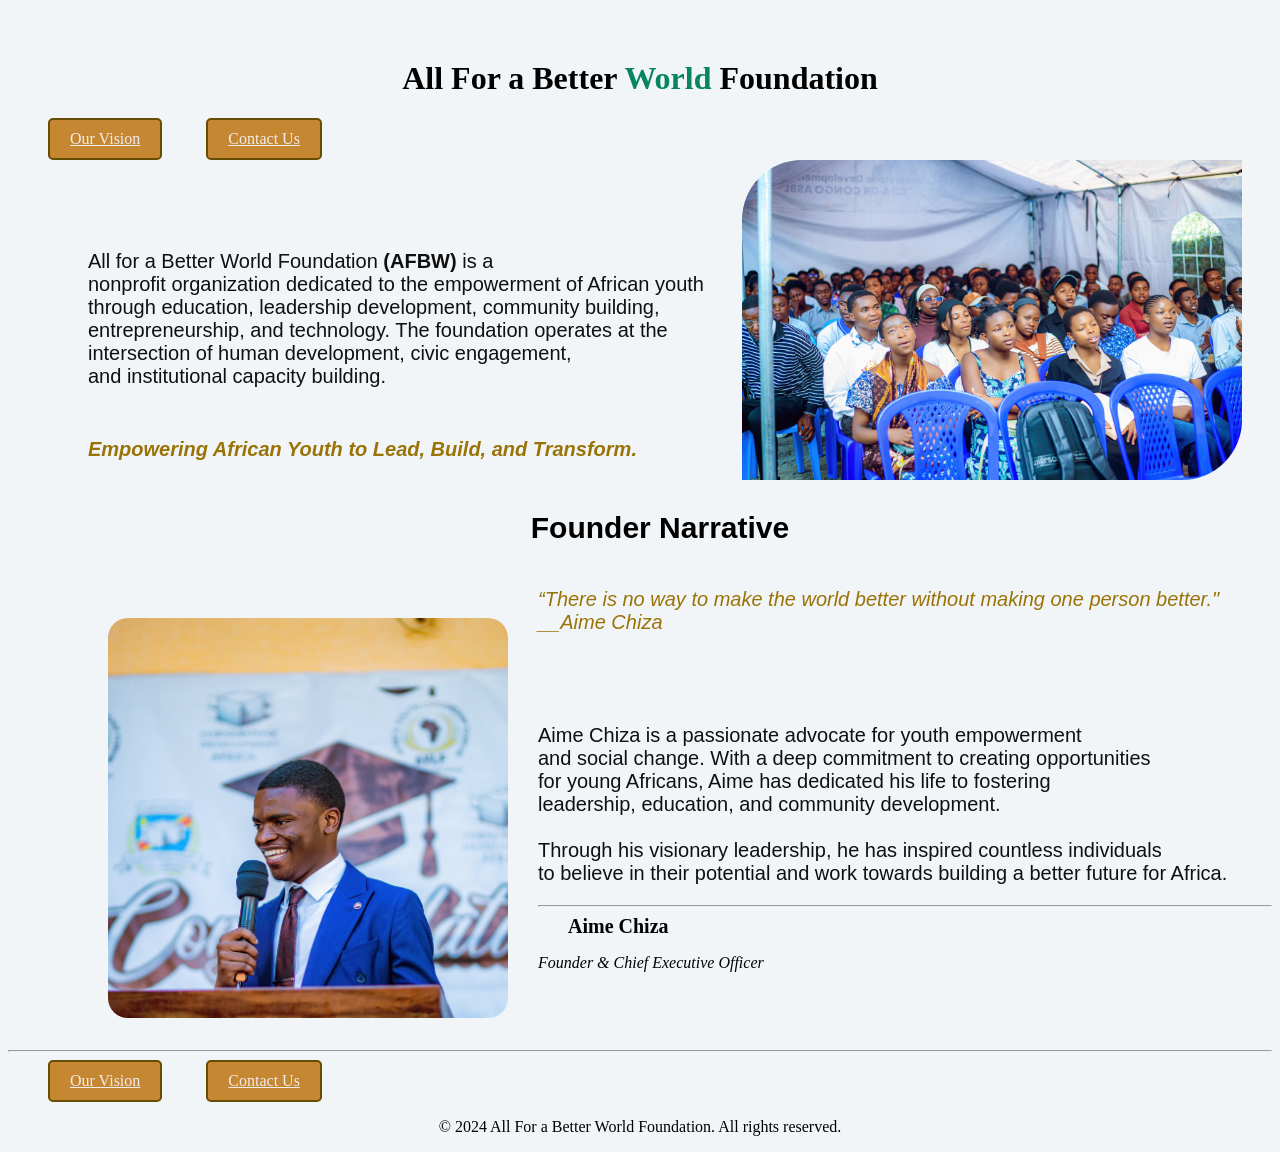
==== index.html @ 23056ef5 "Add files via upload" ====
<!doctype html>
<html lang="en">
  <head>
    <title>All For a better world</title>
    <link rel="stylesheet" href="main-styles.css" />
  </head>
  <body>
    <header>
      <h1 class="h1">
        All For a Better
        <strong><span style="color: #078561">World</span></strong>
        Foundation
      </h1>
      <a class="link" href="service.html">Our Vision</a>
      <a class="link" href="contact page.html">Contact Us</a>
    </header>

    <img class="afbw" src="images/conf.jpg" alt="Conference" />
    <p class="par">
      All for a Better World Foundation <strong>(AFBW)</strong> is a <br />
      nonprofit organization dedicated to the empowerment of African youth<br />
      through education, leadership development, community building, <br />
      entrepreneurship, and technology. The foundation operates at the <br />
      intersection of human development, civic engagement, <br />
      and institutional capacity building.
    </p>
<p class="tag">
    <strong><em>Empowering African Youth to Lead, Build, and Transform.</strong></em></p>

    <h2 class="h2">Founder Narrative</h2>
    <br />
    <img class="img" src="images/aime.jpg" alt="Founder" />
    <quote class="quote">
      “There is no way to make the world better without making one person better."<br>__Aime Chiza
    </quote>
    <p class="par">
      Aime Chiza is a passionate advocate for youth empowerment<br>
     and social change. With a deep commitment to creating opportunities<br>
     for young Africans, Aime has dedicated his life to fostering <br>
     leadership, education,      and community development. <br>
     <br>
     Through his visionary leadership, he has inspired countless individuals<br>
     to believe in their potential and work towards building a better future for Africa.
    </p>
    <hr>
    
    <p1 Class="tit"><strong>Aime Chiza</strong></p1>
    <p style="font-style: italic;">Founder & Chief Executive Officer</p>



<br>
<br>
<br>
<hr>
    <footer>
        <a class="link" href="service.html">Our Vision</a>

      <a class="link" href="contact page.html" style="text-align: right;">Contact Us</a>

     
      <p style="text-align: center;">
        &copy; 2024 All For a Better World Foundation. All rights reserved.
      </p>
    </footer>


  </body>
</html>
---- main-styles.css ----
body{
    background-color: rgb(242, 245, 248);
}
   .img {
    width: 400px;
    border-radius: 20px;
    float: left;
    height: 400px;
    margin-right: 30px;
    margin-left: 100px;
    margin-top: 30px;

   }
   .afbw {
    float: right;
    border-radius: 60px 0px 60px 0px;
    margin-right: 30px;
    width: 500px;
    height: 320px;
}

   .link {
    display: inline-block;
        padding: 10px 20px;
        background-color: #c68733;
        border: 2px solid rgb(103, 77, 1);
        color: rgb(241, 236, 236);
        border-radius: 5px;
        margin-left: 40px;
      }
      .link:hover {
        background-color: rgb(7, 7, 7);
      }
   .par {
    font-family: "cambria", sans-serif;
        font-size: 20px;
        margin-left: 80px;
        color: #101010;
        margin-top: 90px;
}
.h1 {
    text-align: center;
    margin-top: 60px;
}

.h2 {
    text-align: center;
    margin-top: 50px;
    margin-left: 40px;
    font-family: "cambria", sans-serif;
    font-size: 30px;
    font-weight: bold;
    font-weight: 700;
}
.tag {
    text-align: left;
    margin-top: 50px;
    margin-left: 80px;
    font-family: "cambria", sans-serif;
    font-size: 20px;
    font-weight: bold;
    font-weight: 700;
    color: #9a7307;
    font-style: italic;
}
.quote {
    font-family: "cambria", sans-serif;
    font-size: 20px;
    color: #9a7307;
    font-style: italic;
}
.tit {
     text-align: left center;
        font-family: Georgia, "Times New Roman", Times, serif;
        font-size: 20px;
        font-weight: bold;
        margin-left: 30px;
        color: #000000;
}
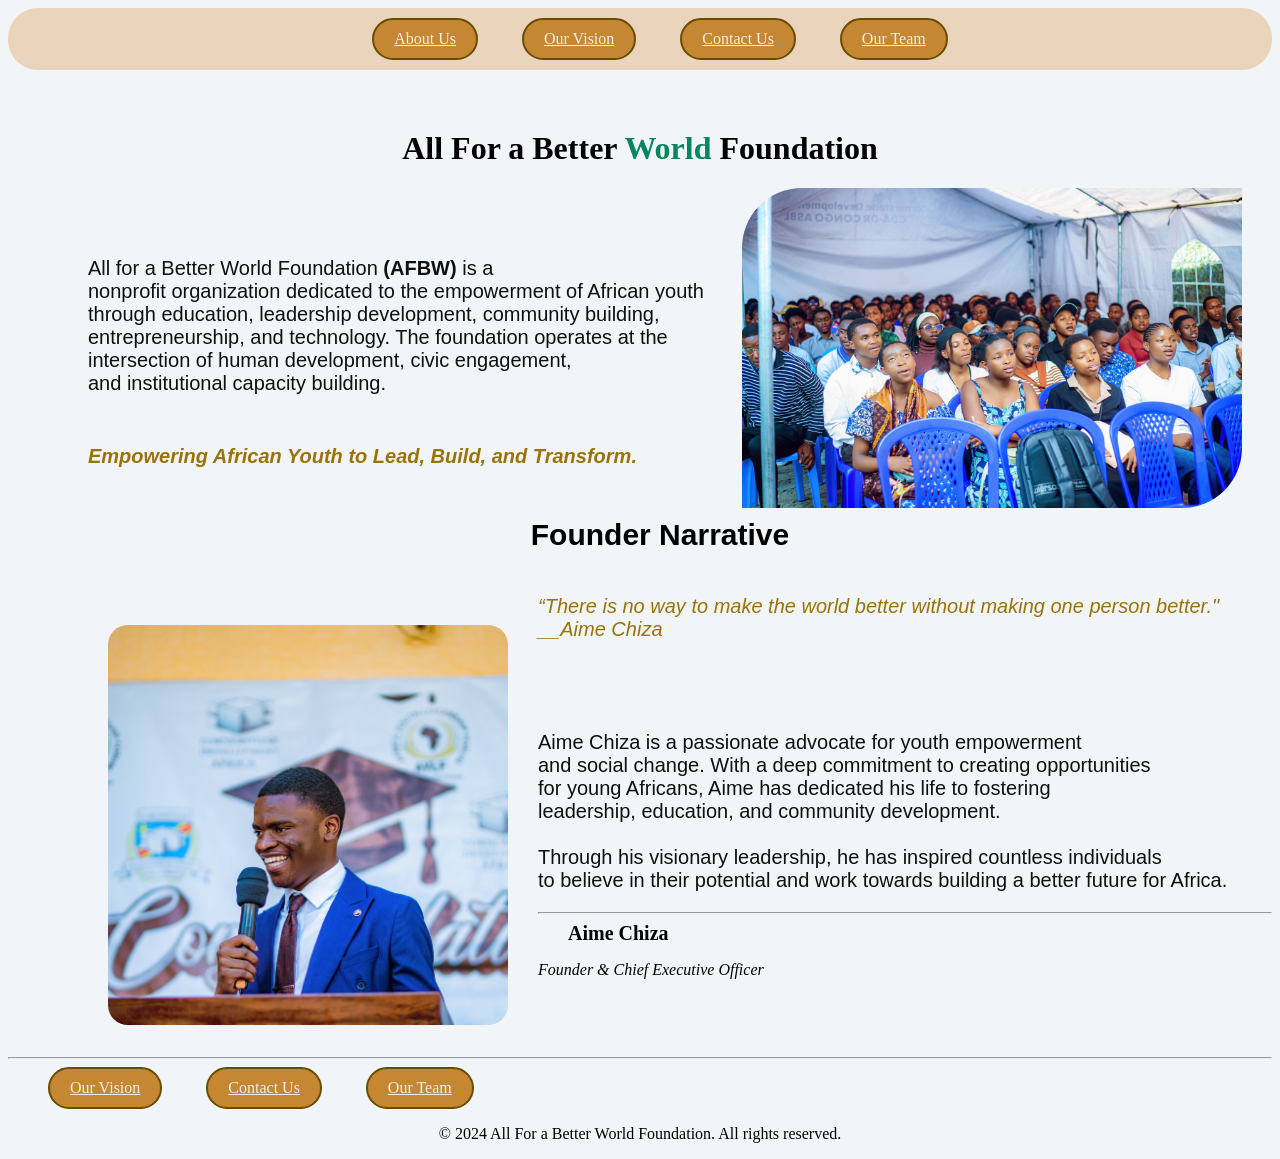
==== commit e5f03c49: "Add files via upload" ====
--- a/index.html
+++ b/index.html
@@ -6,14 +6,18 @@
   </head>
   <body>
     <header>
+      <nav class="nav">
+        <a class="link" href="index.html">About Us</a>
+        <a class="link" href="service.html">Our Vision</a>
+        <a class="link" href="contact page.html">Contact Us</a>
+        <a class="link" href="team.html">Our Team</a>
+      </nav>
       <h1 class="h1">
         All For a Better
         <strong><span style="color: #078561">World</span></strong>
         Foundation
       </h1>
-      <a class="link" href="service.html">Our Vision</a>
-      <a class="link" href="contact page.html">Contact Us</a>
-    </header>
+        </header>
 
     <img class="afbw" src="images/conf.jpg" alt="Conference" />
     <p class="par">
@@ -53,10 +57,13 @@
 <br>
 <br>
 <hr>
+
     <footer>
+    
         <a class="link" href="service.html">Our Vision</a>
 
       <a class="link" href="contact page.html" style="text-align: right;">Contact Us</a>
+       <a class="link" href="team.html">Our Team</a>
 
      
       <p style="text-align: center;">
--- a/main-styles.css
+++ b/main-styles.css
@@ -25,7 +25,7 @@
         background-color: #c68733;
         border: 2px solid rgb(103, 77, 1);
         color: rgb(241, 236, 236);
-        border-radius: 5px;
+        border-radius: 30px;
         margin-left: 40px;
       }
       .link:hover {
@@ -47,6 +47,15 @@
     text-align: center;
     margin-top: 50px;
     margin-left: 40px;
+    font-family: "cambria", sans-serif;
+    font-size: 30px;
+    font-weight: bold;
+    font-weight: 700;
+}
+.h3 {
+    text-align: left;
+    margin-top: 50px;
+    margin-left: 60px;
     font-family: "cambria", sans-serif;
     font-size: 30px;
     font-weight: bold;
@@ -76,4 +85,31 @@
         font-weight: bold;
         margin-left: 30px;
         color: #000000;
+}
+.div {
+     background-color: #023e75;
+        color: white;
+        width: 25%;
+        border-radius: 20px;
+        padding: 10px;
+        margin: 2%;
+        float: left;
+        
+      }
+      .clear {
+        clear: both;
+      }
+.team {
+    width: 80%;
+    border-radius: 20px;
+    float: left;
+    height: 90%;
+    margin: 10px;
+    
+}
+.nav {
+    background-color: #ead4bc;
+    padding: 10px;
+    text-align: center;
+    border-radius: 30px;
 }
